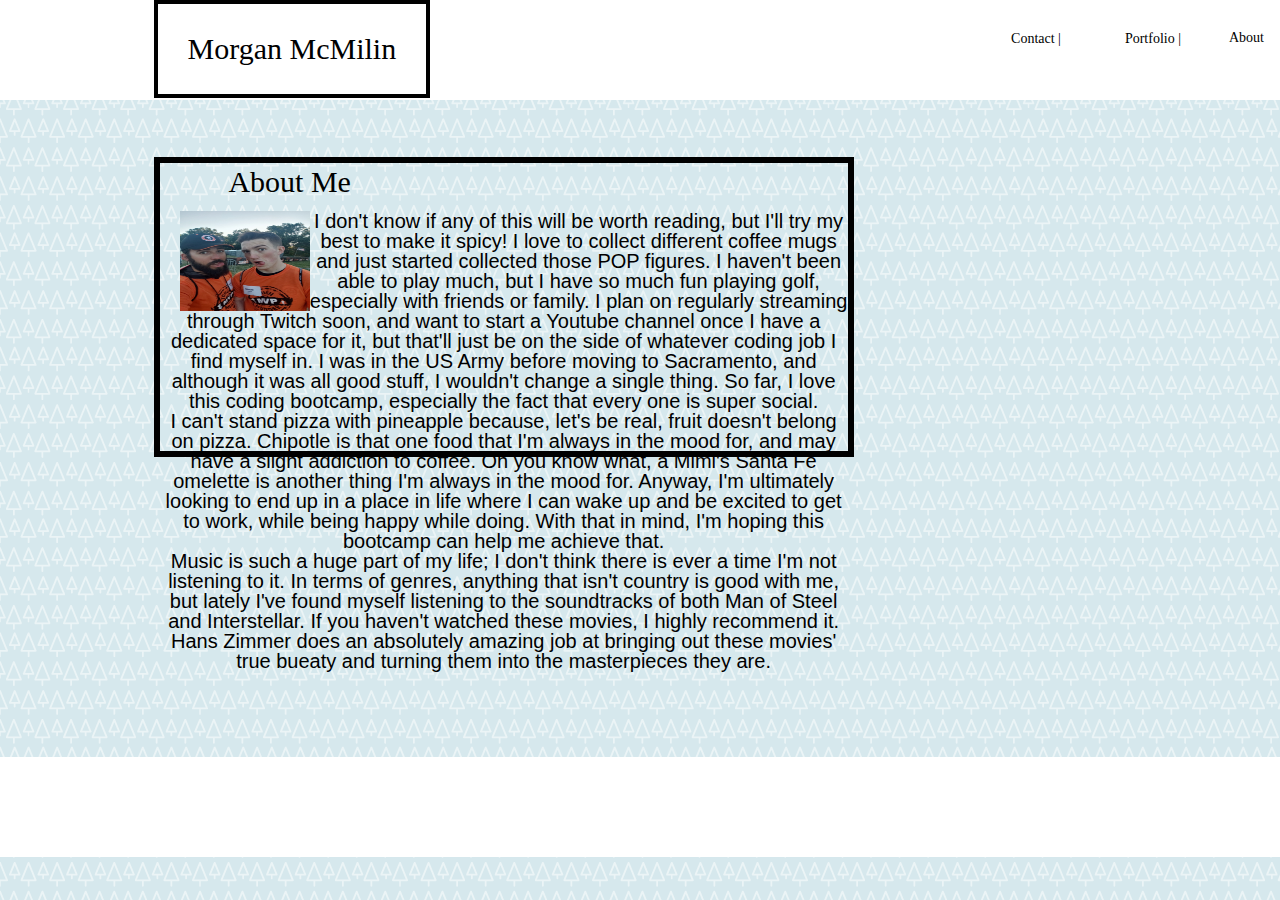
==== index.html @ 68644169 "attempted to make the site media responsive" ====
<!DOCTYPE html>
<html>

<head>
    <title>My Basic Portfolio</title>
    <meta charset="UTF-8">
    <meta name="viewport" content="width=device-width, initial-scale=1.0">
    <link rel="stylesheet" type="text/css" href="./css/reset.css">
    <link rel="stylesheet" type="text/css" href="./css/stylebasic.css">
</head>

<body>
    <div class="topspace">
        <header class="header1">
            Morgan McMilin
        </header>
        <header class="header2">
            <a href="index.html">About</a>
        </header>
        <header class="header4">
            <a href="portfolio.html">Portfolio |</a>
        </header>
        <header class="header5">
            <a href="contact.html">Contact |</a>
        </header>
    </div>
    <br><br><br><br><br><br><br>
    <div>
        <div class="mainbody" style="margin-top: -55px;">
            <strong>
                <header class="header3">
                    About Me
                </header>
            </strong>
            <br><br><br>

            <img id="profilepic" src="./images/Resized_20190608_061339[306].jpeg" width="200px" height="150px"
                style="float: left" ;>
            <p>
                I don't know if any of this will be worth reading, but I'll try my best to make it spicy! I love to
                collect different coffee mugs and just started collected those POP figures. I haven't been able to play
                much, but I have so much fun playing golf, especially with friends or family. I plan on regularly
                streaming through Twitch soon, and want to start a Youtube channel once I have a dedicated space for it,
                but that'll just be on the side of whatever coding job I find myself in. I was in the US Army before
                moving to Sacramento, and although it was all good stuff, I wouldn't change a single thing. So far, I
                love this coding bootcamp, especially the fact that every one is super social.
            </p>
            <p>
                I can't stand pizza with pineapple because, let's be real, fruit doesn't belong on pizza. Chipotle is
                that one food that I'm always in the mood for, and may have a slight addiction to coffee. Oh you know
                what, a Mimi's Santa Fe omelette is another thing I'm always in the mood for. Anyway, I'm ultimately
                looking to end up in a place in life where I can wake up and be excited to get to work, while being
                happy while doing. With that in mind, I'm hoping this bootcamp can help me achieve that.
            </p>
            <p>
                Music is such a huge part of my life; I don't think there is ever a time I'm not listening to it. In
                terms of genres, anything that isn't country is good with me, but lately I've found myself listening to
                the soundtracks of both Man of Steel and Interstellar. If you haven't watched these movies, I highly
                recommend it. Hans Zimmer does an absolutely amazing job at bringing out these movies' true bueaty and
                turning them into the masterpieces they are.
            </p>
        </div>
    </div>
    <div class="bottomspace">

    </div>

</body>

</html>
---- css/stylebasic.css ----
* {
  box-sizing: border-box;
  text-align: center;
}

body {
    background: url("../images/trees.png");
}

.header1 {
    background: white;
    padding: 30px;
    margin-bottom: 20px;
    color: black;
    font-size: 30px;
    float: left;
    margin-left: 19%;
    font-family: Georgia, 'Times New Roman', Times, serif;
    border: 4px solid black;

}

.header2 {
    color: black;
    padding: 32px;
    margin-bottom: 20px;
    background: #ffffff;
    font-size: 22px;
    float: right;
    font-family: Georgia, 'Times New Roman', Times, serif;
    margin-right: 16%;
    text-decoration: none;
    margin-right: 40px;
}

p {
    font-family: Arial, Helvetica, sans-serif;
    font-size: 20px;
}

.mainbody {
    width: 960px;
    height: 480px;
    border: 6px solid black;
    margin-left: 19%;
    margin-bottom: 40px;
}

.header3 {
    color: black;
    font-size: 30px;
    float: left;
    margin-left: 10%;
    margin-top: 4px;
}

#profilepic {
    margin-left: 20px;
}

.header4 {
    color: black;
    padding: 32px;
    margin-bottom: 20px;
    background: #ffffff;
    font-size: 22px;
    float: right;
    font-family: Georgia, 'Times New Roman', Times, serif;
    text-decoration: none;
}

.header5 {
    color: black;
    padding: 32px;
    margin-bottom: 20px;
    background: #ffffff;
    font-size: 22px;
    float: right;
    font-family: Georgia, 'Times New Roman', Times, serif;
    text-decoration: none;
    margin-left: 20px;
}

.topspace {
    background: white;
    width: 100%;
    height: 100px;
}

.bottomspace {
    background: white;
    width: 100%;
    height: 100px;
    margin-top: 20px;
}

a {
    text-decoration: none;
    color: black;
}

.mainbody2 {
    width: 800px;
    height: 400px;
    border: 4px solid black;
    margin-top: 55px;
    margin-left: 350px;
}

.contact1 {
    font-weight: bold;
    font-size: 28px;
    text-align: left;
    margin-left: 10px;
}

input[type=text], select, textarea {
    width: 100%;
    padding: 12px; 
    border: 1px solid #ccc;
    border-radius: 4px;
    box-sizing: border-box;
    margin-top: 6px;
    margin-bottom: 16px;
    resize: vertical;
  }
  

  input[type=submit] {
    background-color: #4CAF50;
    color: white;
    padding: 12px 20px;
    border: none;
    border-radius: 4px;
    cursor: pointer;
  }
  
  input[type=submit]:hover {
    background-color: #45a049;
  }
  
  .container {
    border-radius: 5px;
    background-color: #f2f2f2;
    padding: 20px;
    margin-top: 35px;
    width: 80%;
    margin-left: 150px;
  }

  .container1 {
      height: 600px;
      width: 850px;
      border: 4px solid black;
      margin-left: 350px;
      margin-top: 20px;
      text-align: left;
      font-size: 20px;
      margin-left: 350px;
      background: url("../images/24359364107_152b0152ff_k-879x485.jpg");
  }
  
  .container1 a {
      color: white;
  }

  .portfolio1 {
      margin-left: 10px;
      margin-top: 5px;
      text-align: left;
      border-bottom: 2px solid white;
      font-weight: bold;
      font-size: 28px;
      color: white;
  }

  .portboxes {
    height: 150px;
    width: 150px;
    border: 2px solid white;
    float: left;
    margin-top: 40px;
    margin-left: 80px;
    color: white;
  }

  img {
      height: 100px;
      width: 130px;
  }

  .column1 {
      float: left;
  }

  .column2 {
      float: right;
      margin-right: 275px;
  }

  @media screen and (max-width: 980px) {
    
    .topspace {
        width: 100%;
    }

    .mainbody {
        width: 620px;
        height: 300px;
        margin-left: 5%;
    }

    .bottomspace {
        float: bottom;
        margin-top: 300px;
    }

    p {
        font-size: 12px;
    }

    .header1 {
        float: left;
        margin-left: 5%;
    }

    .container {
        margin-left: 5%;
    }

    .container1 {
        align-self: center;
        align-self: stretch;
        margin-left: 5%;
    }
 }


@media screen and (min-width: 768px) {

    .topspace {
        width: 100%;
    }

    .mainbody {
        margin-left: 12%;
        align-self: center;
        align-self: stretch;
        width:700px;
        height: 300px;
    }

    .header1 {
        margin-left: 12%;
    }

    .bottomspace {
        margin-top: 300px;
        width: 100%;
    }

    .header2 {
        font-size: 16px;
        margin-right: 2%;
        padding: 16px;
        margin-top: 15px;
    }

    .header4 {
        font-size: 16px;
    }

    .header5 {
        font-size: 16px;
        margin-left: 1%;
    }
    
}

@media screen and (min-width: 640px) {

    .topspace {
        width: 100%;
        position: static;
    }

    .header2 {
        font-size: 14px;
        position: static;
        margin-right: 0%;
        
    }

    .header4 {
        font-size: 14px;
        position: static;
        margin-right: 0%;
        float: center;
    }

    .header5 {
        font-size: 14px;
        position: static;
        margin-right: 0%;
    }

    .container1 {
        align-self: center;
        align-self: stretch;
        margin-left: 5%;
    }
}
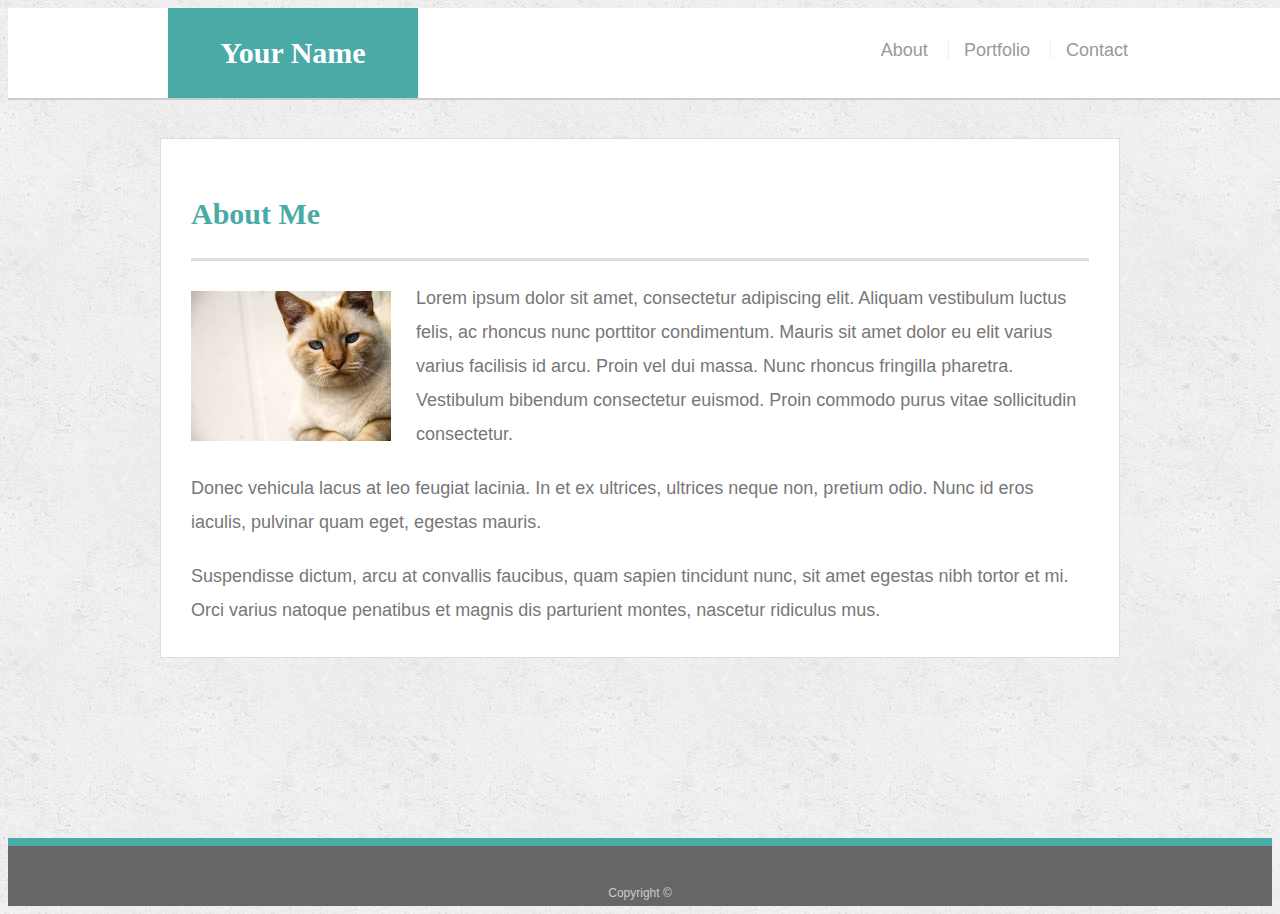
==== commit df9236c0: "added some media queries" ====
--- a/index.html
+++ b/index.html
@@ -2,69 +2,52 @@
 <html>
 
 <head>
-    <title>My Basic Portfolio</title>
     <meta charset="UTF-8">
     <meta name="viewport" content="width=device-width, initial-scale=1.0">
-    <link rel="stylesheet" type="text/css" href="./css/reset.css">
-    <link rel="stylesheet" type="text/css" href="./css/stylebasic.css">
+    <title>About | Your Name</title>
+    <link rel="stylesheet" type="text/css" href="./css/style.css">
+
 </head>
 
 <body>
-    <div class="topspace">
-        <header class="header1">
-            Morgan McMilin
-        </header>
-        <header class="header2">
-            <a href="index.html">About</a>
-        </header>
-        <header class="header4">
-            <a href="portfolio.html">Portfolio |</a>
-        </header>
-        <header class="header5">
-            <a href="contact.html">Contact |</a>
-        </header>
-    </div>
-    <br><br><br><br><br><br><br>
-    <div>
-        <div class="mainbody" style="margin-top: -55px;">
-            <strong>
-                <header class="header3">
-                    About Me
-                </header>
-            </strong>
-            <br><br><br>
 
-            <img id="profilepic" src="./images/Resized_20190608_061339[306].jpeg" width="200px" height="150px"
-                style="float: left" ;>
-            <p>
-                I don't know if any of this will be worth reading, but I'll try my best to make it spicy! I love to
-                collect different coffee mugs and just started collected those POP figures. I haven't been able to play
-                much, but I have so much fun playing golf, especially with friends or family. I plan on regularly
-                streaming through Twitch soon, and want to start a Youtube channel once I have a dedicated space for it,
-                but that'll just be on the side of whatever coding job I find myself in. I was in the US Army before
-                moving to Sacramento, and although it was all good stuff, I wouldn't change a single thing. So far, I
-                love this coding bootcamp, especially the fact that every one is super social.
-            </p>
-            <p>
-                I can't stand pizza with pineapple because, let's be real, fruit doesn't belong on pizza. Chipotle is
-                that one food that I'm always in the mood for, and may have a slight addiction to coffee. Oh you know
-                what, a Mimi's Santa Fe omelette is another thing I'm always in the mood for. Anyway, I'm ultimately
-                looking to end up in a place in life where I can wake up and be excited to get to work, while being
-                happy while doing. With that in mind, I'm hoping this bootcamp can help me achieve that.
-            </p>
-            <p>
-                Music is such a huge part of my life; I don't think there is ever a time I'm not listening to it. In
-                terms of genres, anything that isn't country is good with me, but lately I've found myself listening to
-                the soundtracks of both Man of Steel and Interstellar. If you haven't watched these movies, I highly
-                recommend it. Hans Zimmer does an absolutely amazing job at bringing out these movies' true bueaty and
-                turning them into the masterpieces they are.
-            </p>
+    <header id="masthead">
+        <div class="container">
+            <a href="index.html" id="logo">Your Name</a>
+            <nav>
+                <a href="index.html">About</a>
+                <a href="portfolio.html">Portfolio</a>
+                <a href="contact.html">Contact</a>
+            </nav>
         </div>
-    </div>
-    <div class="bottomspace">
+    </header>
+
+    <div id="main-container" class="container">
+        <section class="main-section">
+            <h1>About Me</h1>
+
+            <img src="./images/cat.jpg" class="auth-image" alt="Your Name">
+
+            <p>Lorem ipsum dolor sit amet, consectetur adipiscing elit. Aliquam vestibulum luctus felis, ac rhoncus nunc
+                porttitor condimentum. Mauris sit amet dolor eu elit varius varius facilisis id arcu. Proin vel dui
+                massa. Nunc rhoncus fringilla pharetra. Vestibulum bibendum consectetur euismod. Proin commodo purus
+                vitae sollicitudin consectetur.</p>
+
+            <p>Donec vehicula lacus at leo feugiat lacinia. In et ex ultrices, ultrices neque non, pretium odio. Nunc id
+                eros iaculis, pulvinar quam eget, egestas mauris.</p>
+
+            <p>Suspendisse dictum, arcu at convallis faucibus, quam sapien tincidunt nunc, sit amet egestas nibh tortor
+                et mi. Orci varius natoque penatibus et magnis dis parturient montes, nascetur ridiculus mus.</p>
+
+        </section>
 
     </div>
 
+    <footer>
+        <div class="container">
+            Copyright &copy;
+        </div>
+    </footer>
 </body>
 
 </html>--- a/css/style.css
+++ b/css/style.css
@@ -0,0 +1,238 @@
+body {
+    font-family: Arial, "Helvetica Neue", Helvetica, sans-serif;
+    font-size: 18px;
+    line-height: 34px;
+    color: #777777;
+    background: url("../images/concrete_seamless.png");
+  }
+  
+  * {
+    box-sizing: border-box;
+  }
+  
+  /* general */
+  
+  .container {
+    width: 100%;
+    max-width: 960px;
+    margin: 0 auto;
+    clear: both;
+  }
+  
+  h1,
+  h2,
+  h3,
+  p {
+    margin-bottom: 20px;
+  }
+  
+  p:last-child {
+    margin-bottom: 0;
+  }
+  
+  h1,
+  h2,
+  h3 {
+    font-family: Georgia, Times, "Times New Roman", serif;
+    font-weight: 700;
+    color: #4aaaa5;
+  }
+  
+  h1 {
+    padding-bottom: 20px;
+    font-size: 30px;
+    line-height: 49px;
+    border-bottom: 3px solid #dddddd;
+  }
+  
+  h2,
+  h3 {
+    font-size: 22px;
+  }
+  
+  /* header */
+  
+  #masthead {
+    position: fixed;
+    z-index: 99;
+    width: 100%;
+    margin: 0 0 30px;
+    overflow: auto;
+    color: #ffffff;
+    background: #ffffff;
+    border-bottom: 2px solid #cccccc;
+  }
+  
+  #logo {
+    float: left;
+    width: 250px;
+    height: 90px;
+    font-family: Georgia, Times, "Times New Roman", serif;
+    font-size: 30px;
+    font-weight: 700;
+    line-height: 90px;
+    color: #ffffff;
+    text-align: center;
+    text-decoration: none;
+    background: #4aaaa5;
+  }
+  
+  nav {
+    float: right;
+    margin-top: 25px;
+  }
+  
+  nav a {
+    display: inline-block;
+    padding-left: 15px;
+    margin-left: 15px;
+    line-height: 18px;
+    color: #999;
+    text-decoration: none;
+    border-left: 1px solid #efefef;
+  }
+  
+  nav a:first-child {
+    border-left: 0 none;
+  }
+  
+  /* footer */
+  
+  footer {
+    padding: 30px 0;
+    clear: both;
+    font-size: 12px;
+    color: #ffffff;
+    color: #cccccc;
+    text-align: center;
+    background: #666666;
+    border-top: 8px solid #4aaaa5;
+    height: 50px;
+  }
+  
+  h3, h2 {
+    padding-bottom: 20px;
+    margin-bottom: 15px;
+    line-height: 22px;
+    border-bottom: 2px solid #eeeeee;
+  }
+  
+  /* main */
+  
+  #main-container {
+    padding-top: 130px;
+    min-height: calc(100vh - 70px);
+  }
+  
+  .main-section {
+    float: left;
+    width: 100%;
+    max-width: 960px;
+    padding: 30px;
+    margin: 0 0 40px;
+    background: #ffffff;
+    border: 1px solid #dddddd;
+  }
+  
+  /* portfolio page */
+  
+  .work {
+    position: relative;
+    float: left;
+    width: 274px;
+    margin: 20px 0 25px;
+    overflow: auto;
+  }
+  
+  .work:nth-child(even) {
+    margin-right: 40px;
+  }
+  
+  .work img {
+    width: 100%;
+    border: 0 none;
+    opacity: 0.8;
+  }
+  
+  .work h3 {
+    position: absolute;
+    bottom: 20px;
+    width: 100%;
+    padding: 15px;
+    margin-bottom: 0;
+    font-weight: 300;
+    line-height: 30px;
+    color: #ffffff;
+    text-align: center;
+    background: #4aaaa5;
+    border-bottom: 0;
+  }
+  
+  .auth-image {
+    float: left;
+    width: 200px;
+    height: auto;
+    margin-top: 10px;
+    margin-right: 25px;
+  }
+  
+  /* contact page */
+  
+  #contact-form ul {
+    margin-bottom: 20px;
+  }
+  
+  #contact-form li {
+    margin-bottom: 10px;
+  }
+  
+  label,
+  input[type=text],
+  input[type=email],
+  textarea {
+    display: block;
+    width: 100%;
+  }
+  
+  input[type=text],
+  input[type=email],
+  textarea {
+    height: 35px;
+    padding: 0 10px;
+    font-size: 14px;
+    border: 1px solid #dddddd;
+  }
+  
+  textarea {
+    height: 200px;
+  }
+  
+  input[type=submit] {
+    padding: 10px 30px;
+    font-size: 18px;
+    color: #ffffff;
+    cursor: pointer;
+    background: #4aaaa5;
+    border: 0 none;
+  }
+
+  @media screen and (max-width: 980px) {
+    .container {
+        align-self: center;
+        align-self: stretch;
+    }
+  }
+
+  @media screen and (max-width: 768px) {
+    .container {
+        align-self: center;
+        align-self: stretch;
+    }
+  }
+
+  @media screen and (max-width: 640px) {
+    .container {
+        align-self: center;
+        align-self: stretch;
+    }
+  }